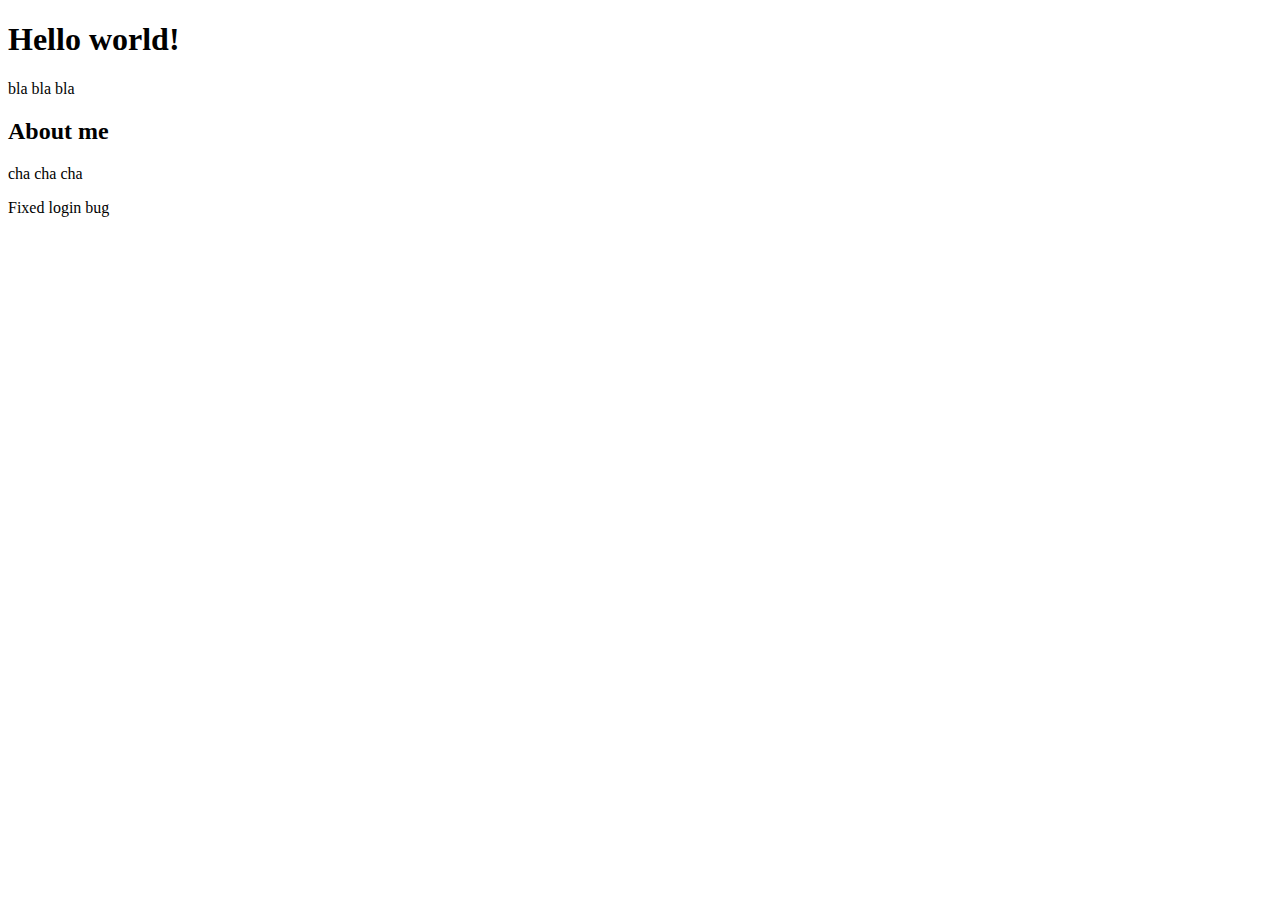
==== index.html @ 50b81391 "Initialize login_bug" ====
<!DOCTYPE html>
<html lang="en">
<head>
    <meta charset="UTF-8">
    <title>Welcome Page</title>
</head>
<body>
    <h1>Hello world!</h1>
    <p>bla bla bla</p>
    <h2>About me</h2>
    <p>cha cha cha</p>
    <p>Fixed login bug</p>
</body>
</html>
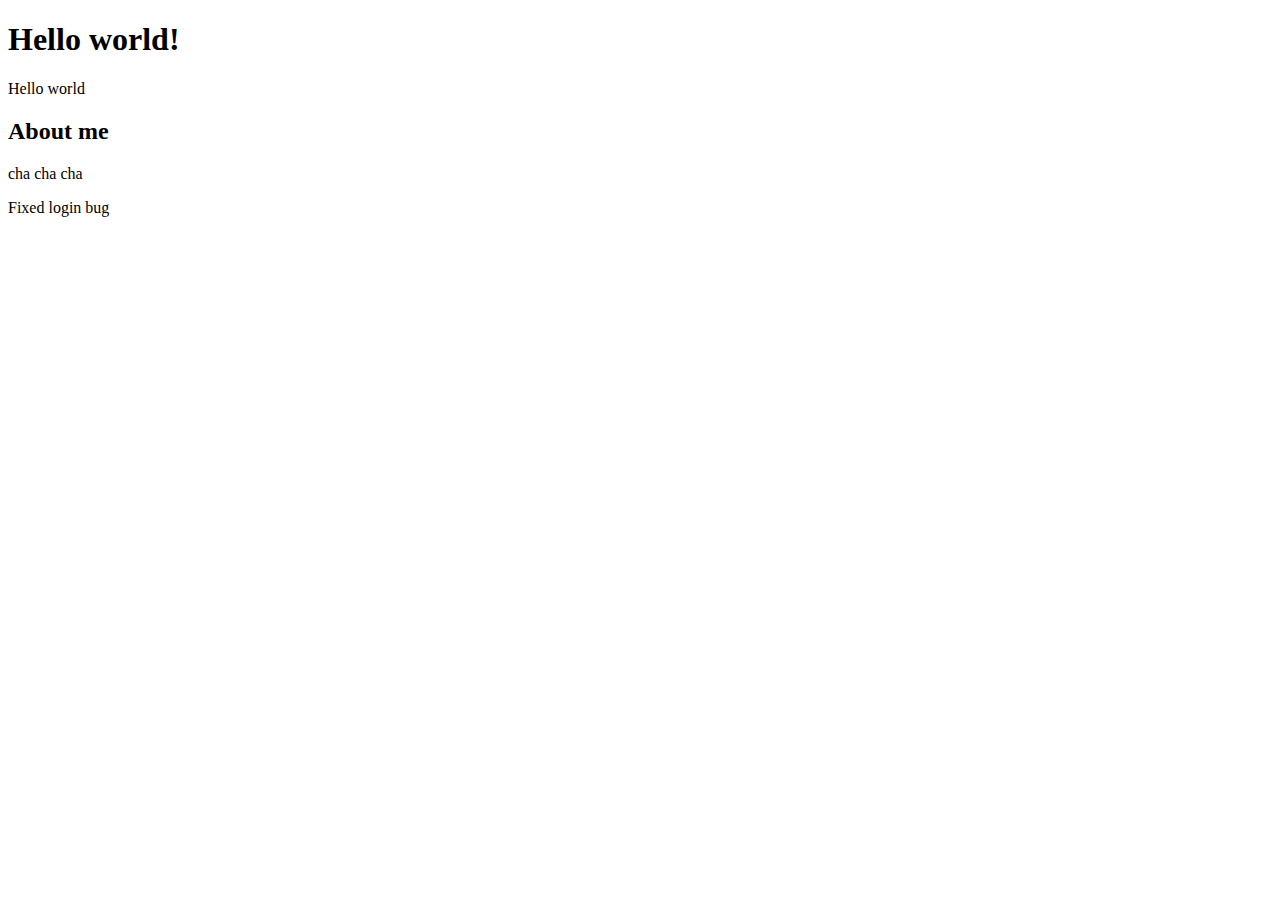
==== commit da71528d: "Initialize change_first_parag" ====
--- a/index.html
+++ b/index.html
@@ -6,7 +6,7 @@
 </head>
 <body>
     <h1>Hello world!</h1>
-    <p>bla bla bla</p>
+    <p>Hello world</p>
     <h2>About me</h2>
     <p>cha cha cha</p>
     <p>Fixed login bug</p>
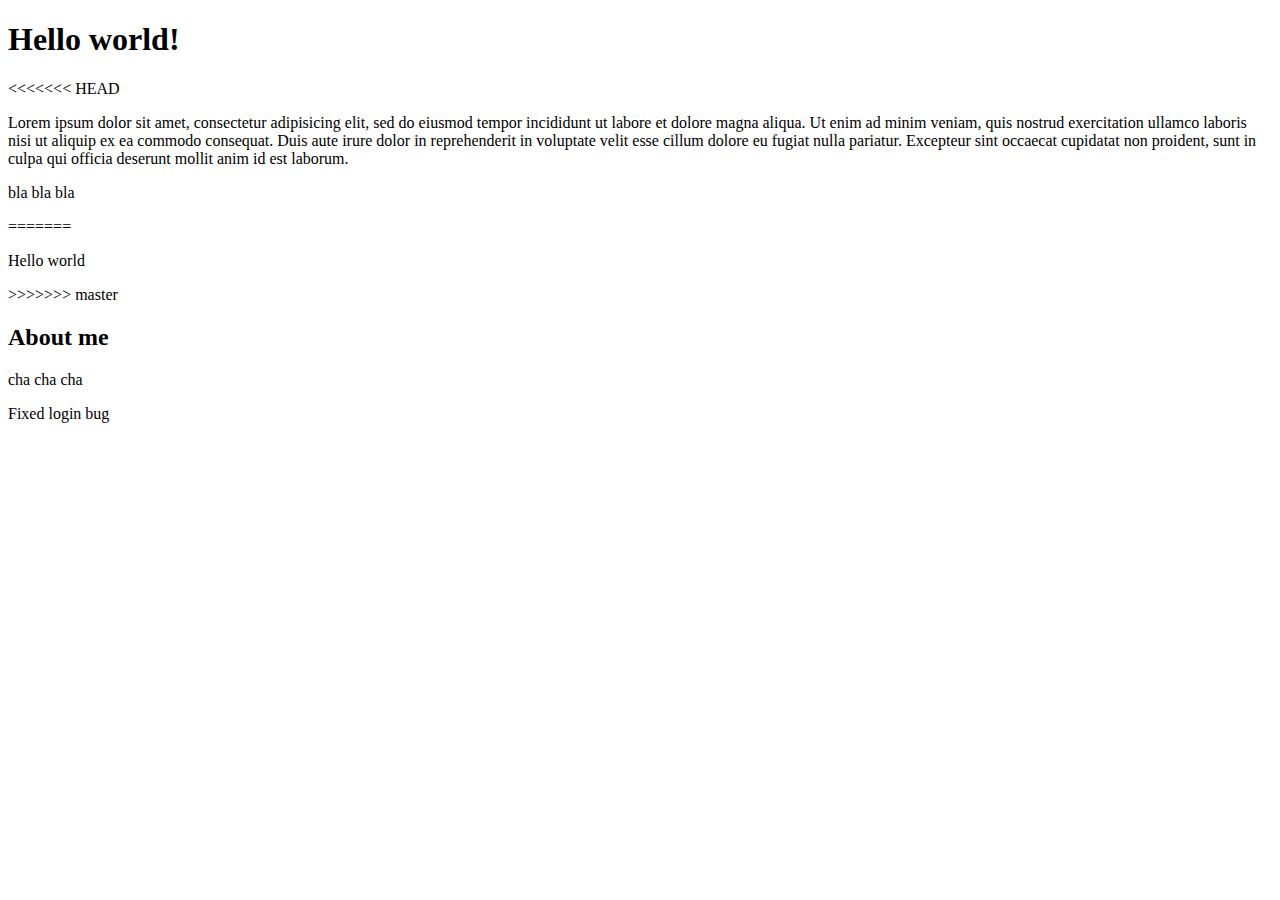
==== commit d9444b52: "Initialize add_new_parag" ====
--- a/index.html
+++ b/index.html
@@ -6,7 +6,17 @@
 </head>
 <body>
     <h1>Hello world!</h1>
+<<<<<<< HEAD
+    <p>Lorem ipsum dolor sit amet, consectetur adipisicing elit, sed do eiusmod
+    tempor incididunt ut labore et dolore magna aliqua. Ut enim ad minim veniam,
+    quis nostrud exercitation ullamco laboris nisi ut aliquip ex ea commodo
+    consequat. Duis aute irure dolor in reprehenderit in voluptate velit esse
+    cillum dolore eu fugiat nulla pariatur. Excepteur sint occaecat cupidatat non
+    proident, sunt in culpa qui officia deserunt mollit anim id est laborum.</p>
+    <p>bla bla bla</p>
+=======
     <p>Hello world</p>
+>>>>>>> master
     <h2>About me</h2>
     <p>cha cha cha</p>
     <p>Fixed login bug</p>
